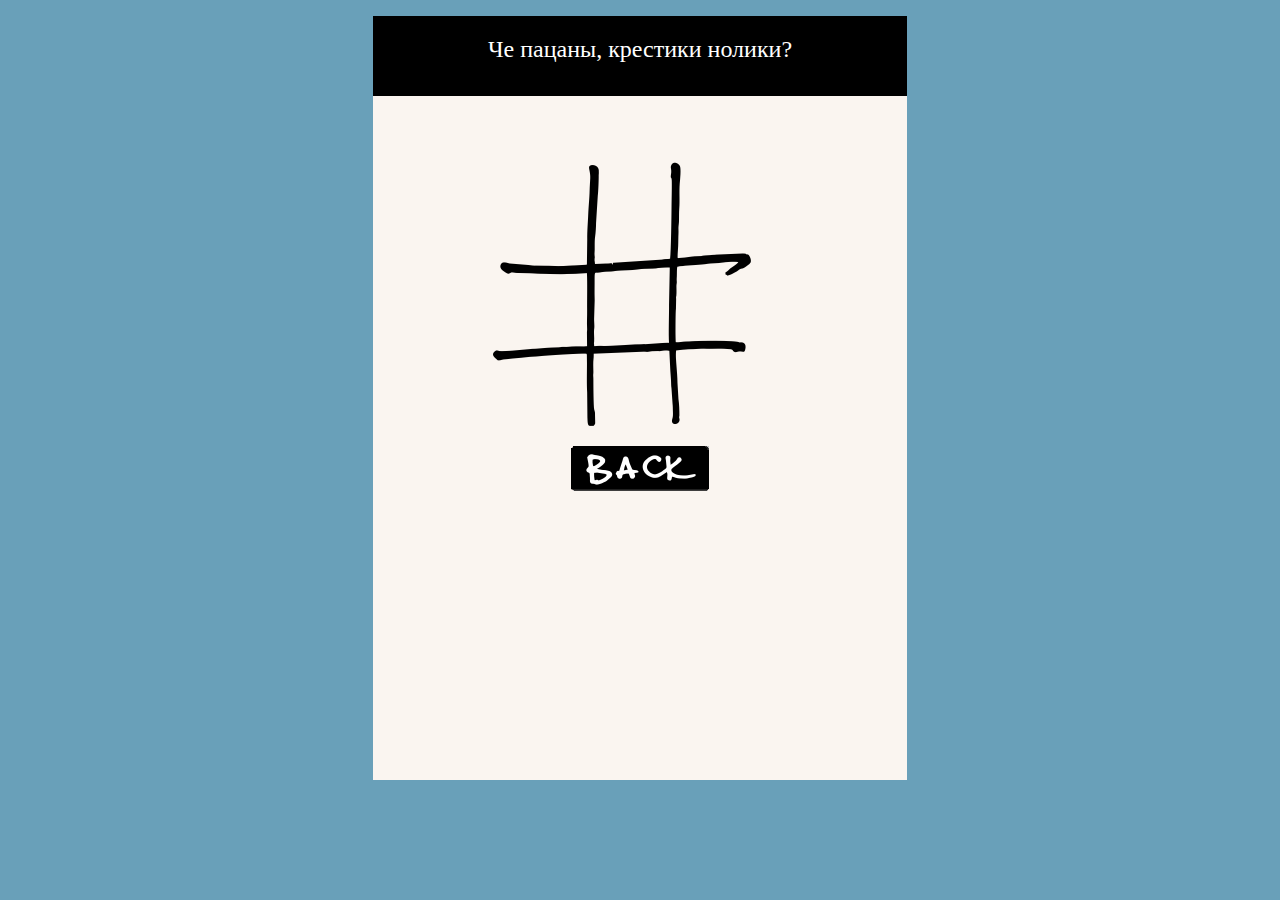
==== lvl2/index.html @ 6be54b60 "lvl2" ====
<!DOCTYPE html>
<html>

<head>
    <meta charset="UTF-8">
    <meta name="Крестики нолики" content="width=device-width, initial-scale=1.0">
    <script src="js.js"></script>
    <link rel="stylesheet" type="text/css" href="style/style.css">
    <title>Крестики нолики</title>
</head>

<body>
    <div class="body">
        <div class="mainTable">
            <div class="bodyHead">
                <div align="center">
                    <p>
                        <font size="5" color="white" face="Arial Black"> Че пацаны, крестики нолики?</font>
                    </p>
                </div>
            </div>
            <div class="title"></div>
            <div class="names"></div>
            <div class="gameField">
                <div class="cell" id="0" onclick="move(0, 'player')"></div>
                <div class="cell" id="1" onclick="move(1, 'player')"></div>
                <div class="cell" id="2" onclick="move(2, 'player')"></div>
                <div class="cell" id="3" onclick="move(3, 'player')"></div>
                <div class="cell" id="4" onclick="move(4, 'player')"></div>
                <div class="cell" id="5" onclick="move(5, 'player')"></div>
                <div class="cell" id="6" onclick="move(6, 'player')"></div>
                <div class="cell" id="7" onclick="move(7, 'player')"></div>
                <div class="cell" id="8" onclick="move(8, 'player')"></div>
            </div>
            <div class="button">
                <img src="img/back2.png">
            </div>
        </div>
    </div>

    </div>
    </div>
</body>

</html>
---- lvl2/style/style.css ----
.body {
    width: auto;
    height: auto;
    max-height: 90%;
    margin: auto;
}

html {
    width: auto;
    height: auto;
    background-color: rgb(105, 160, 185);
    margin: auto;
}

.mainTable {
    margin: auto;
    background-color: rgb(250, 245, 240);
    width: 534px;
    height: 764px;
}

.bodyHead {
    width: 534px;
    height: 80px;
    background-color: black;
}

.names {
    widows: 534px;
    height: 50px;
    background-color: ;
}

.gameField {
    background-image: url(../img/pole3.png);
    background-repeat: no-repeat;
    background-position: center;
}

.gameField {
    width: 300px;
    height: 300px;
    margin: auto;
}

.button {
    background-image: url(../img/back2.png);
    background-repeat: no-repeat;
    background-position: center;
    width: 138px;
    height: 36px;
    margin: auto;
}

.ai {
    background-image: url(../img/ai1.png);
    background-repeat: no-repeat;
    background-position: center;
}

.container {
    margin: 50px auto;
    width: 300px;
    height: 300px;
}

.cell {
    margin: auto;
    background-color: rgb(237, 28, 36, 0.00);
    border: 2px solid rgb(237, 28, 36, 0.00);
    float: left;
    height: 96px;
    width: 96px;
}

.cell:hover {
    border-color: rgb(237, 28, 36, 0.0);
}

.player {
    background-image: url(../img/player1.png);
    background-repeat: no-repeat;
    background-position: center;
}

p {
    padding-top: 20px;
}
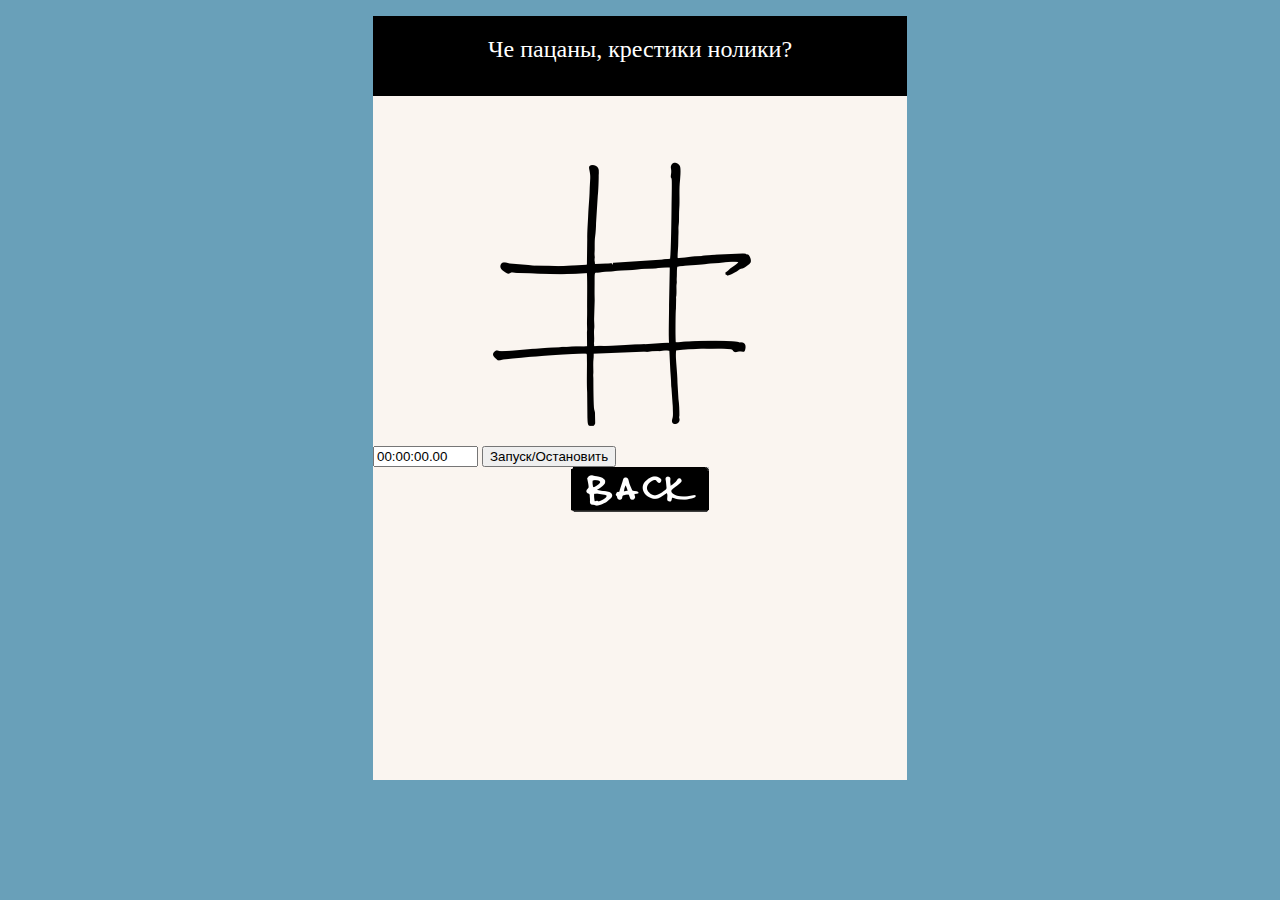
==== commit 2623783f: "timer" ====
--- a/lvl2/index.html
+++ b/lvl2/index.html
@@ -32,10 +32,15 @@
                 <div class="cell" id="7" onclick="move(7, 'player')"></div>
                 <div class="cell" id="8" onclick="move(8, 'player')"></div>
             </div>
-            <div class="button">
-                <img src="img/back2.png">
-            </div>
+            <form name=TestForm>
+                <input name=stopwatch size=10 value="00:00:00.00">
+                <input type=button value="Запуск/Остановить" onclick="pause()">
+            </form>
+            <p1>
+                <a href="file:///d%3A/Trash/GitHub/Krestiki_Noliki/lvl1/index1.html" class="button">
+                </a>
         </div>
+    </div>
     </div>
 
     </div>
--- a/lvl2/style/style.css
+++ b/lvl2/style/style.css
@@ -46,16 +46,18 @@
 .button {
     background-image: url(../img/back2.png);
     background-repeat: no-repeat;
-    background-position: center;
+    display: block;
     width: 138px;
-    height: 36px;
+    height: 23px;
     margin: auto;
+    padding-top: 25px;
 }
 
 .ai {
     background-image: url(../img/ai1.png);
     background-repeat: no-repeat;
     background-position: center;
+    transition-delay: 5ms;
 }
 
 .container {
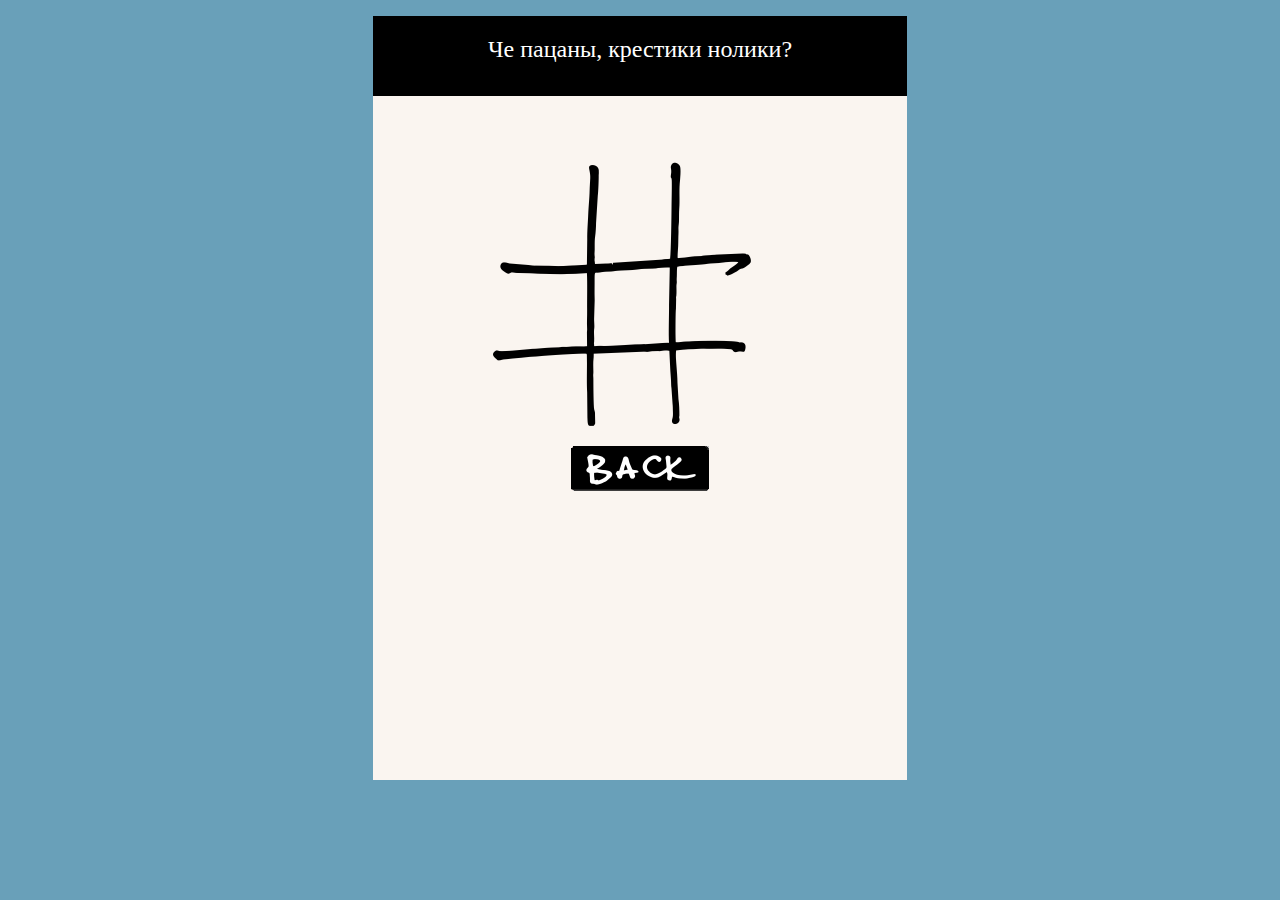
==== commit 785cd334: "New timer" ====
--- a/lvl2/index.html
+++ b/lvl2/index.html
@@ -32,10 +32,8 @@
                 <div class="cell" id="7" onclick="move(7, 'player')"></div>
                 <div class="cell" id="8" onclick="move(8, 'player')"></div>
             </div>
-            <form name=TestForm>
-                <input name=stopwatch size=10 value="00:00:00.00">
-                <input type=button value="Запуск/Остановить" onclick="pause()">
-            </form>
+            <div class="timer" id="secudomer1"></div>
+
             <p1>
                 <a href="file:///d%3A/Trash/GitHub/Krestiki_Noliki/lvl1/index1.html" class="button">
                 </a>
